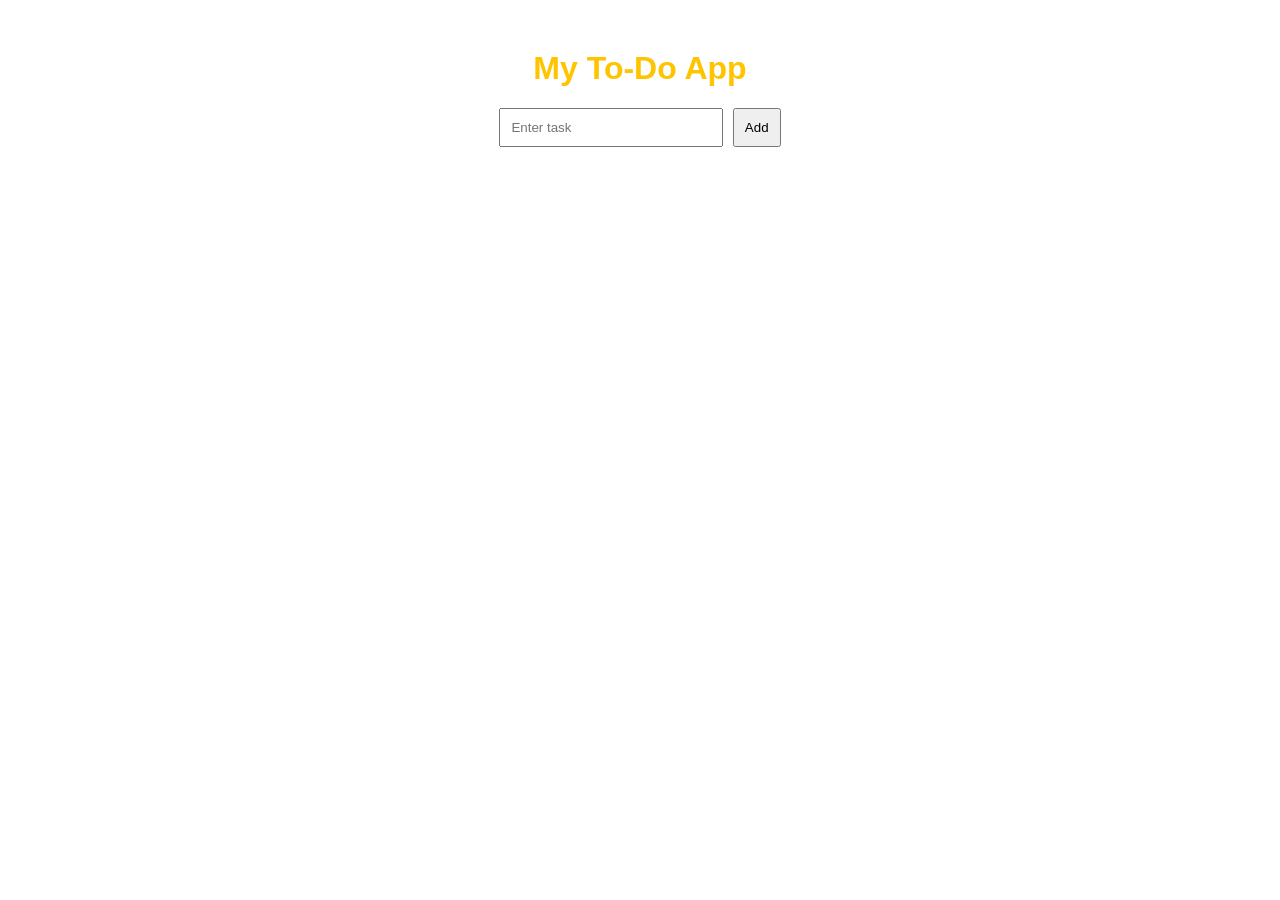
==== todo-app.html @ 20cf5b88 "to do app" ====
<!DOCTYPE html>
<html>
<head>
    <title>To-Do App</title>

    <style>
        body {
            font-family: Arial;
            text-align: center;
            margin-top: 50px;
        }

        h1 {
            color: rgb(255, 196, 0);
        }

        input {
            padding: 10px;
            width: 200px;
        }

        button {
            padding: 10px;
            margin-left: 5px;
            cursor: pointer;
        }

        ul {
            list-style: none;
            padding: 0;
        }

        li {
            background: lightblue;
            margin: 10px auto;
            padding: 10px;
            width: 250px;
            display: flex;
            justify-content: space-between;
            align-items: center;
        }

        .deleteBtn {
            background: red;
            color: white;
            border: none;
            padding: 5px;
        }
    </style>

</head>

<body>

    <h1>My To-Do App</h1>

    <input id="inputBox" type="text" placeholder="Enter task">
    <button id="addBtn">Add</button>

    <ul id="list"></ul>

    <script>
        document.getElementById("addBtn").addEventListener("click", function () {

            let task = document.getElementById("inputBox").value;

            if (task === "") {
                alert("Please enter a task!");
                return;
            }

            let li = document.createElement("li");

            let span = document.createElement("span");
            span.innerText = task;

            let delBtn = document.createElement("button");
            delBtn.innerText = "❌";
            delBtn.classList.add("deleteBtn");

            delBtn.addEventListener("click", function () {
                li.remove();
            });

            li.appendChild(span);
            li.appendChild(delBtn);

            document.getElementById("list").appendChild(li);

            document.getElementById("inputBox").value = "";

        });
    </script>

</body>
</html>
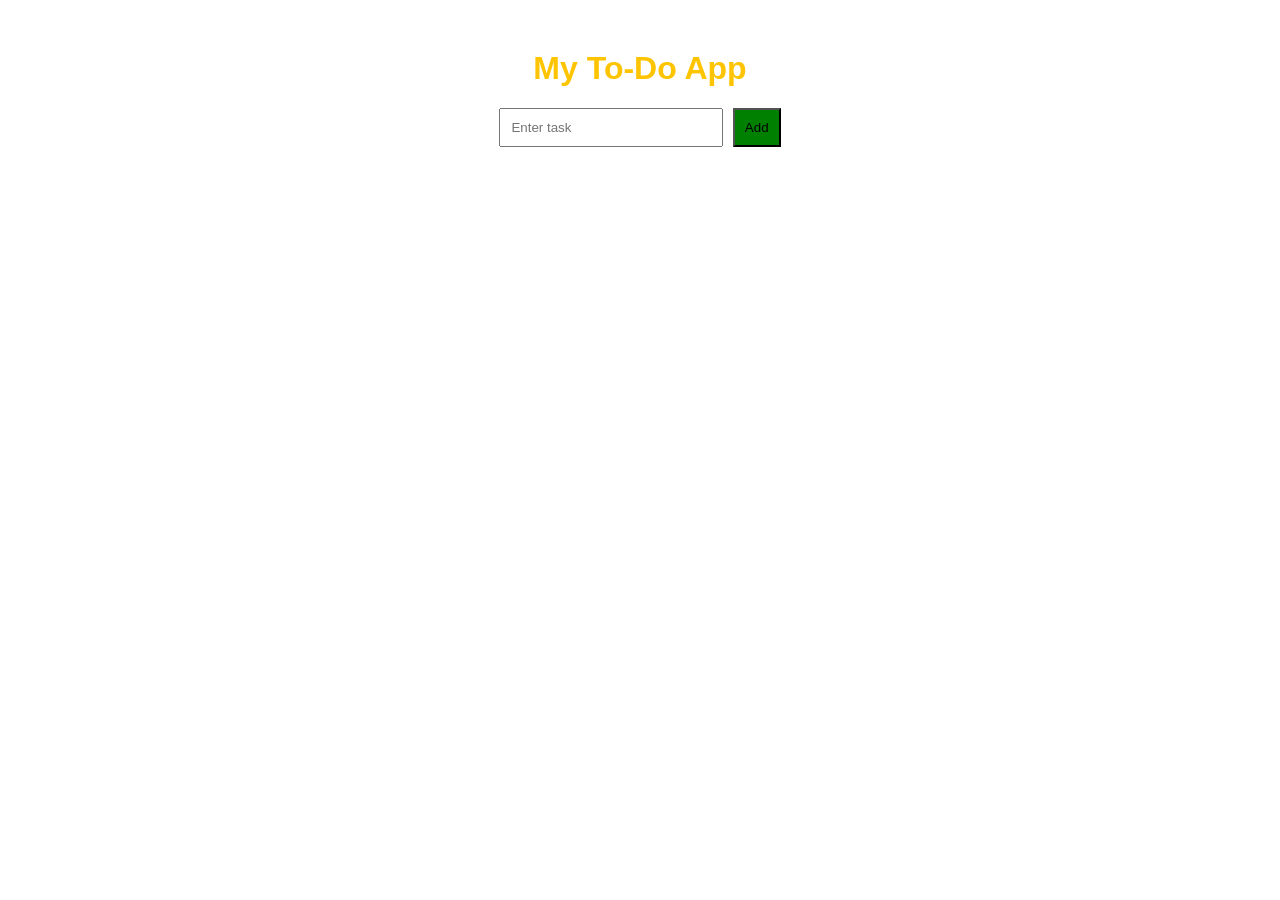
==== commit dbb3b7ab: "upate todo app" ====
--- a/todo-app.html
+++ b/todo-app.html
@@ -20,6 +20,7 @@
         }
 
         button {
+            background: green;
             padding: 10px;
             margin-left: 5px;
             cursor: pointer;
@@ -31,7 +32,7 @@
         }
 
         li {
-            background: lightblue;
+            background: rgb(173, 230, 189);
             margin: 10px auto;
             padding: 10px;
             width: 250px;
